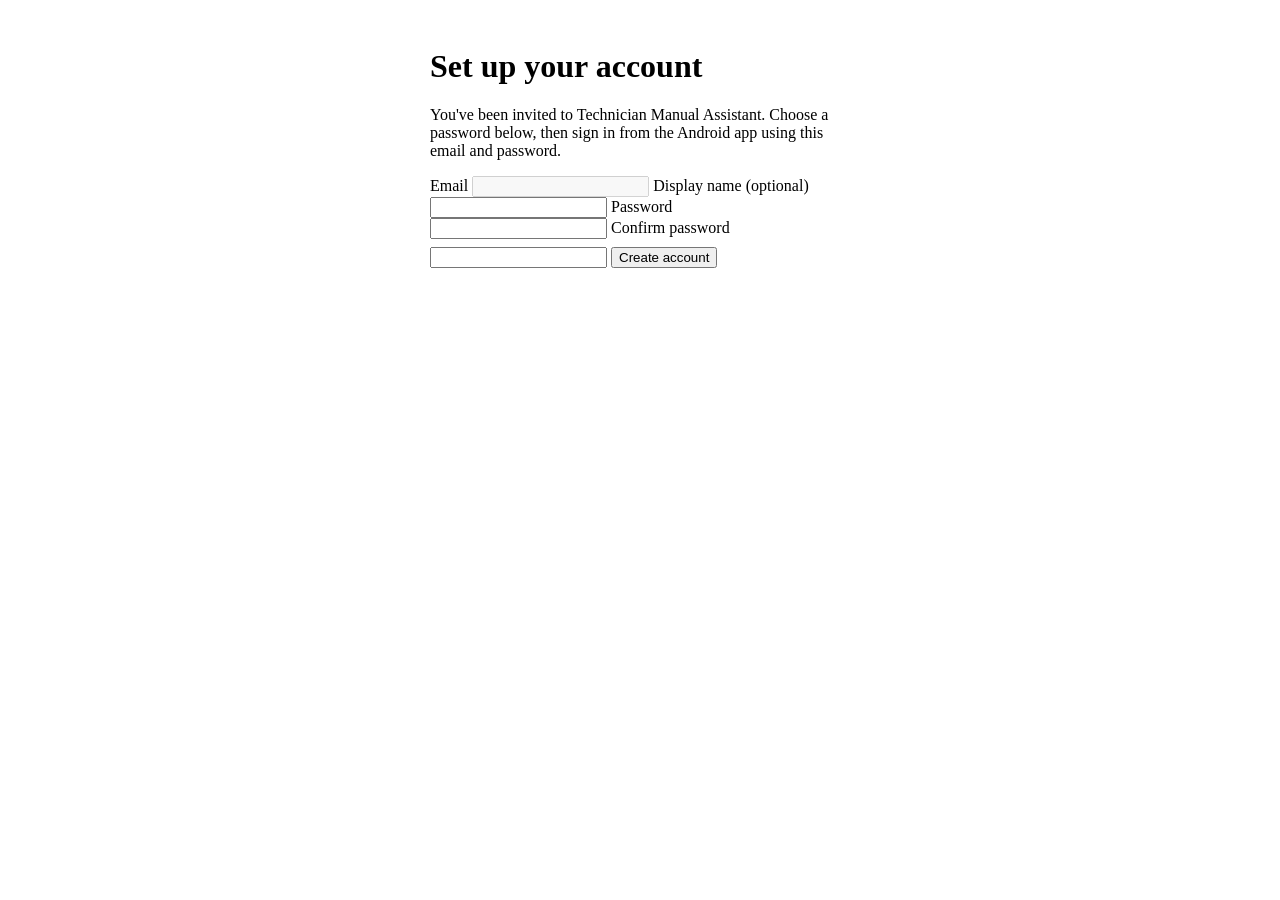
==== backend/app/web/templates/invite.html @ 4d4927e1 "P1-01: invitation links now resolve to a real redemption page admin.js generated invitation links po" ====
<!doctype html>
<html lang="en">
<head>
  <meta charset="utf-8" />
  <meta name="viewport" content="width=device-width, initial-scale=1" />
  <title>Accept invitation — Technician Manual Assistant</title>
  <meta name="theme-color" content="#0b1220" />
  <link rel="stylesheet" href="/static/css/app.css" />
  <link rel="stylesheet" href="/static/css/admin.css" />
</head>
<body>
  <div style="max-width:420px; margin:48px auto; padding:0 16px;">
    <div class="card">
      <h1 style="margin-top:0;">Set up your account</h1>
      <p id="intro" style="color:var(--text-dim);">
        You've been invited to Technician Manual Assistant. Choose a password below, then sign in
        from the Android app using this email and password.
      </p>

      <p id="missing-token" style="display:none; color:var(--danger);">
        This link is missing its invitation token. Ask the administrator who invited you to send
        the link again, exactly as shown in their invitations list.
      </p>

      <form id="accept-form" class="edit-form">
        <label>Email <input id="email-field" type="email" disabled /></label>
        <label>Display name (optional) <input id="display-name" type="text" maxlength="100" /></label>
        <label>Password <input id="password" type="password" required minlength="8" maxlength="72" autocomplete="new-password" /></label>
        <label>Confirm password <input id="password2" type="password" required minlength="8" maxlength="72" autocomplete="new-password" /></label>
        <p id="form-error" style="display:none; color:var(--danger); margin:4px 0 0;"></p>
        <button type="submit" style="margin-top:8px;">Create account</button>
      </form>

      <div id="success" style="display:none;">
        <p style="color:var(--accent);">Your account is ready.</p>
        <p style="color:var(--text-dim);">
          Open the Technician Manual Assistant Android app and sign in with this email and the
          password you just chose.
        </p>
      </div>
    </div>
  </div>

  <script src="/static/js/invite.js" defer></script>
</body>
</html>
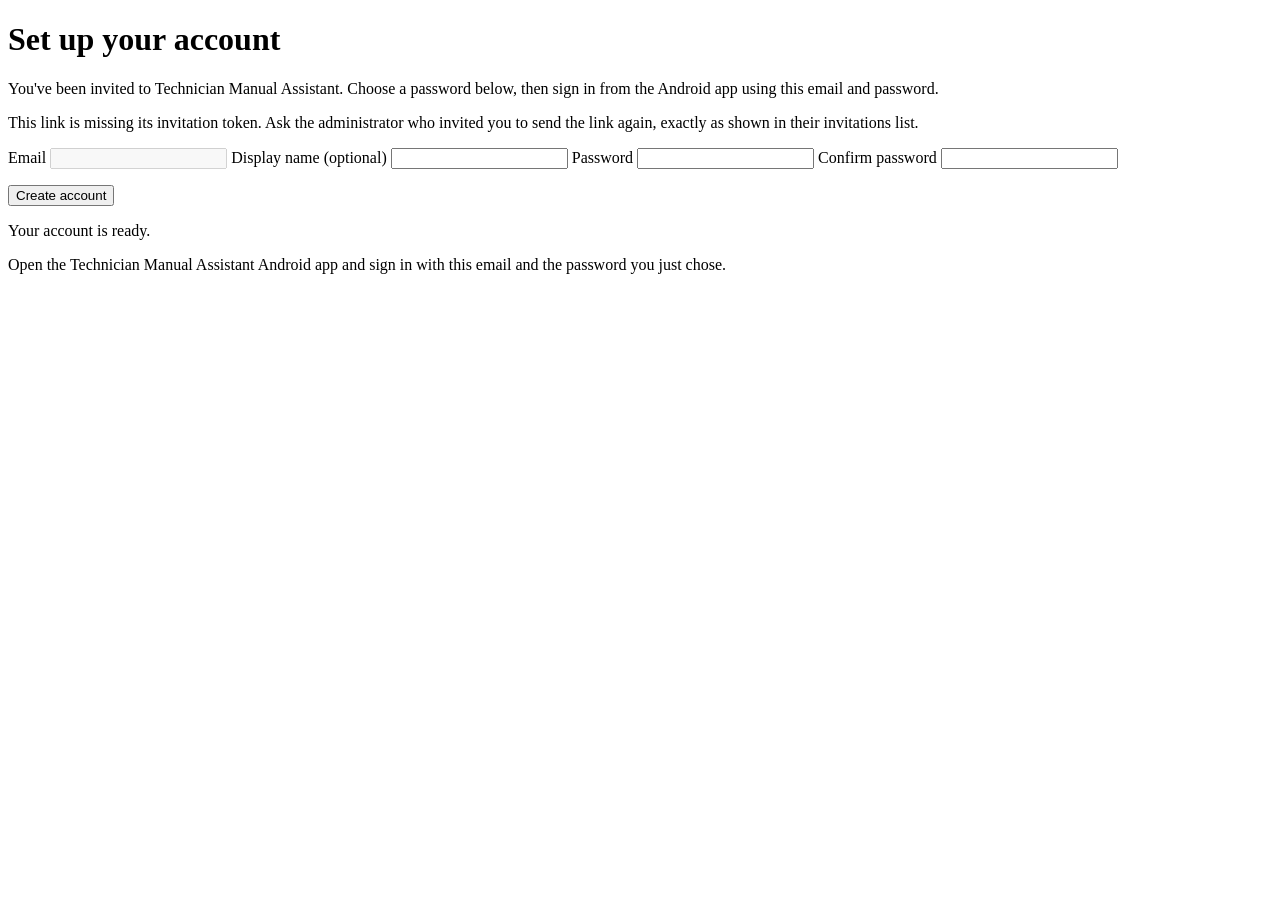
==== commit 238a10a9: "Make /readyz mean "can serve a cited answer" and make the invite page work under the CSP /readyz rep" ====
--- a/backend/app/web/templates/invite.html
+++ b/backend/app/web/templates/invite.html
@@ -2,6 +2,7 @@
 <html lang="en">
 <head>
   <meta charset="utf-8" />
+  <meta name="referrer" content="no-referrer" />
   <meta name="viewport" content="width=device-width, initial-scale=1" />
   <title>Accept invitation — Technician Manual Assistant</title>
   <meta name="theme-color" content="#0b1220" />
@@ -9,15 +10,15 @@
   <link rel="stylesheet" href="/static/css/admin.css" />
 </head>
 <body>
-  <div style="max-width:420px; margin:48px auto; padding:0 16px;">
+  <div class="invite-wrap">
     <div class="card">
-      <h1 style="margin-top:0;">Set up your account</h1>
-      <p id="intro" style="color:var(--text-dim);">
+      <h1 class="invite-title">Set up your account</h1>
+      <p id="intro" class="invite-dim">
         You've been invited to Technician Manual Assistant. Choose a password below, then sign in
         from the Android app using this email and password.
       </p>
 
-      <p id="missing-token" style="display:none; color:var(--danger);">
+      <p id="missing-token" class="invite-error hidden">
         This link is missing its invitation token. Ask the administrator who invited you to send
         the link again, exactly as shown in their invitations list.
       </p>
@@ -27,13 +28,13 @@
         <label>Display name (optional) <input id="display-name" type="text" maxlength="100" /></label>
         <label>Password <input id="password" type="password" required minlength="8" maxlength="72" autocomplete="new-password" /></label>
         <label>Confirm password <input id="password2" type="password" required minlength="8" maxlength="72" autocomplete="new-password" /></label>
-        <p id="form-error" style="display:none; color:var(--danger); margin:4px 0 0;"></p>
-        <button type="submit" style="margin-top:8px;">Create account</button>
+        <p id="form-error" class="invite-error invite-form-error hidden"></p>
+        <button type="submit" class="invite-submit">Create account</button>
       </form>
 
-      <div id="success" style="display:none;">
-        <p style="color:var(--accent);">Your account is ready.</p>
-        <p style="color:var(--text-dim);">
+      <div id="success" class="hidden">
+        <p class="invite-accent">Your account is ready.</p>
+        <p class="invite-dim">
           Open the Technician Manual Assistant Android app and sign in with this email and the
           password you just chose.
         </p>
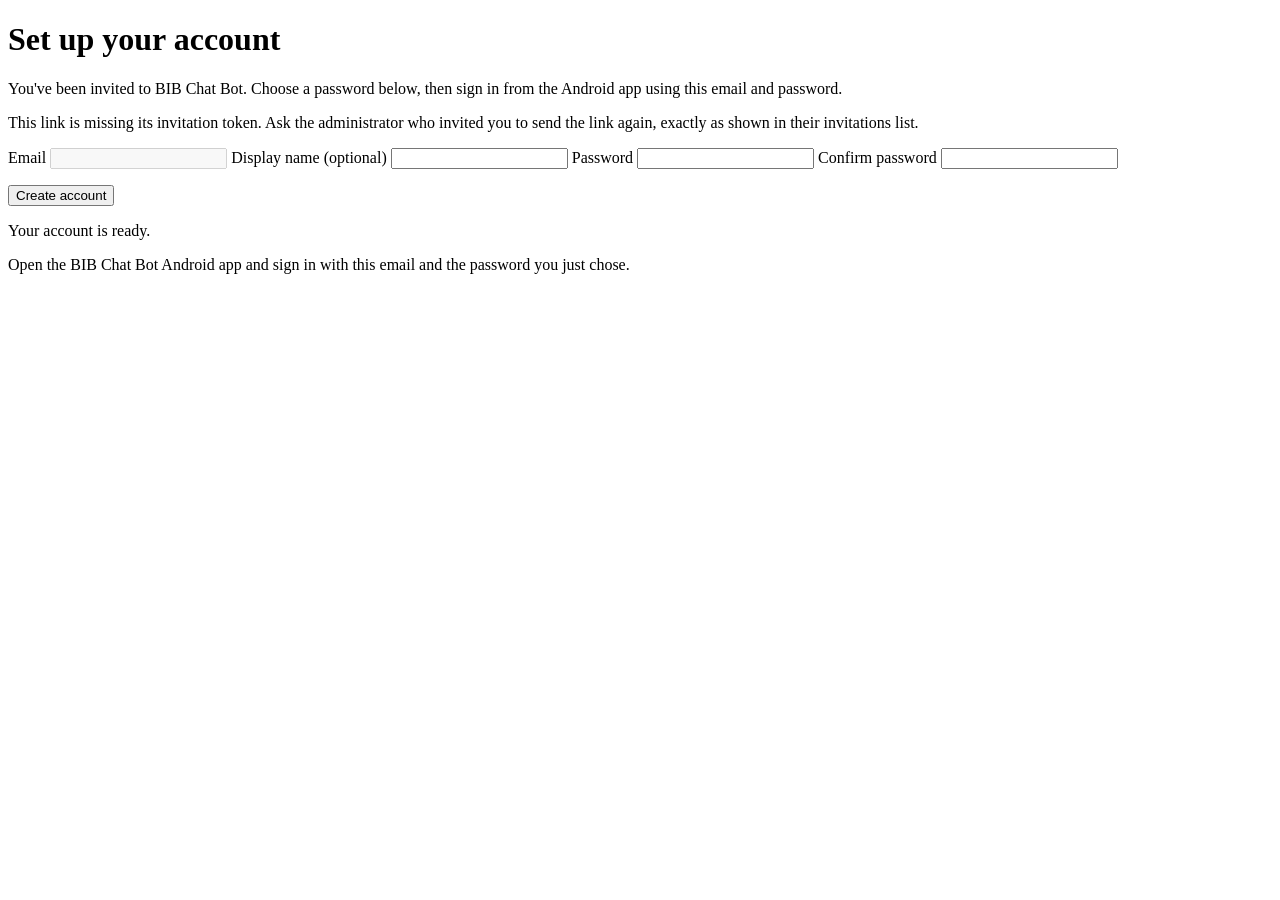
==== commit 7d814ffe: "Rename app from Technician Manual Assistant to BIB Chat Bot Updates the Android launcher label, logi" ====
--- a/backend/app/web/templates/invite.html
+++ b/backend/app/web/templates/invite.html
@@ -4,7 +4,7 @@
   <meta charset="utf-8" />
   <meta name="referrer" content="no-referrer" />
   <meta name="viewport" content="width=device-width, initial-scale=1" />
-  <title>Accept invitation — Technician Manual Assistant</title>
+  <title>Accept invitation — BIB Chat Bot</title>
   <meta name="theme-color" content="#0b1220" />
   <link rel="stylesheet" href="/static/css/app.css" />
   <link rel="stylesheet" href="/static/css/admin.css" />
@@ -14,7 +14,7 @@
     <div class="card">
       <h1 class="invite-title">Set up your account</h1>
       <p id="intro" class="invite-dim">
-        You've been invited to Technician Manual Assistant. Choose a password below, then sign in
+        You've been invited to BIB Chat Bot. Choose a password below, then sign in
         from the Android app using this email and password.
       </p>
 
@@ -35,7 +35,7 @@
       <div id="success" class="hidden">
         <p class="invite-accent">Your account is ready.</p>
         <p class="invite-dim">
-          Open the Technician Manual Assistant Android app and sign in with this email and the
+          Open the BIB Chat Bot Android app and sign in with this email and the
           password you just chose.
         </p>
       </div>
